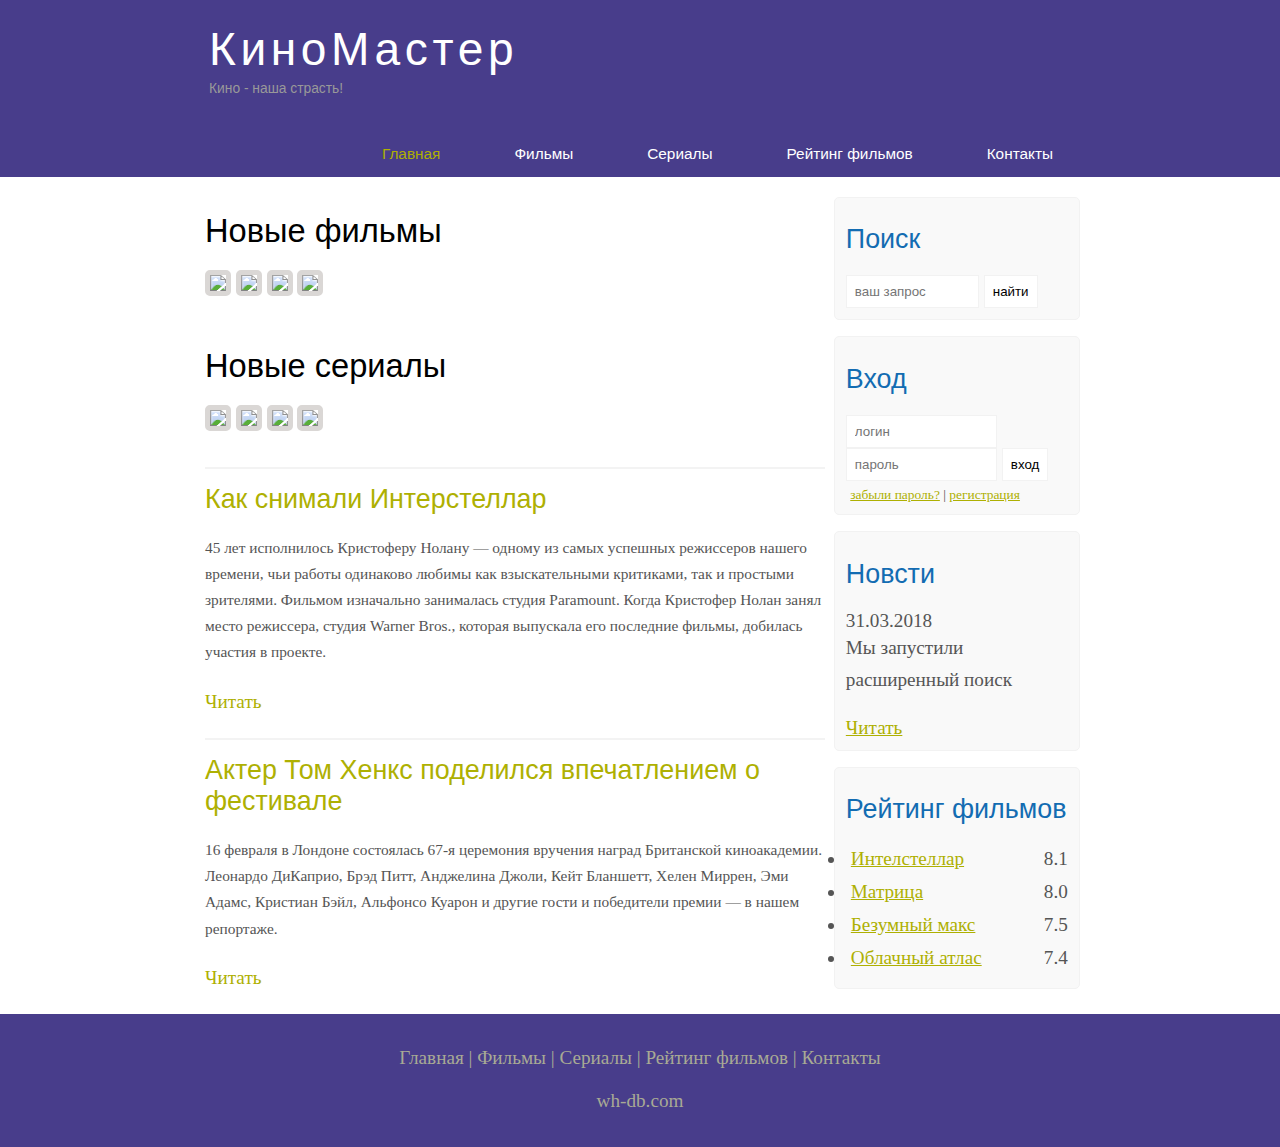
==== index.html @ a26973f0 "first commit" ====
<!DOCTYPE html>
<html lang="ru">
<head>
	<meta charset="UTF-8">
	<title>Киномастер</title>
	<meta name="description" content="Киномастер - это портал о кино" />
	<meta name="keywords" content="фильмы, фильмы онлайн, hd" />
	<link rel="stylesheet" href="style.css">
</head>
<body>

	<div class="main">
		
		<div class="header">
			<div class="logo">
				<div class="logo_text">
					<h1><a href="/">КиноМастер</a></h1>
					<h2>Кино - наша страсть!</h2>
				</div>
			</div>
			
			<div class="menubar">
				
				<ul class="menu">
					<li class="selected"><a href="#">Главная</a></li>	
					<li><a href="#">Фильмы</a></li>
					<li><a href="#">Сериалы</a></li>
					<li><a href="#">Рейтинг фильмов</a></li>
					<li><a href="#">Контакты</a></li>
				</ul>

			</div>

		</div>

		
		<div class="site_content">
			
			<div class="sidebar_container">
				
				<div class="sidebar">
					<h2>Поиск</h2>
					<form method="post" action="#" id="search_form" >
						<input type="search" name="search_field" placeholder="ваш запрос" />
						<input type="submit" class="btn" value="найти" />
					</form>
				</div>

				<div class="sidebar">
					<h2>Вход</h2>
					<form method="post" action="#" id="login">
						
						<input type="text" name="login_field" placeholder="логин" />
						<input type="password" name="password_field" placeholder="пароль" />
						<input type="submit" class="btn" value="вход" />
						<div class="lables_passreg_text">
							<span><a href="#">забыли пароль?</a></span> | <span><a href="#">регистрация</a></span>
						</div>

					</form>
				</div>

				<div class="sidebar">
					<h2>Новсти</h2>
					<span>31.03.2018</span>
					<p>Мы запустили расширенный поиск</p>
					<a href="#">Читать</a>
				</div>

				<div class="sidebar">
					<h2>Рейтинг фильмов</h2>
					<ul>
						<li><a href="#">Интелстеллар</a><span class="rating_sidebar">8.1</span></li>
						<li><a href="#">Матрица</a><span class="rating_sidebar">8.0</span></li>
						<li><a href="#">Безумный макс</a><span class="rating_sidebar">7.5</span></li>
						<li><a href="#">Облачный атлас</a><span class="rating_sidebar">7.4</span></li>
					</ul>
				</div>

			</div>

			<div class="content">
				<h1>Новые фильмы</h1>

				<div class="films_block">
					<a href="#"><img src="assets/img/matrix.png"></a>
					<a href="#"><img src="assets/img/max.png"></a>
					<a href="#"><img src="assets/img/inter.png"></a>
					<a href="#"><img src="assets/img/cloud.png"></a>
					
		
				</div>

				<h1>Новые сериалы</h1>

				<div class="films_block">
					<a href="#"><img src="assets/img/dead.png"></a>
					<a href="#"><img src="assets/img/silicon.png"></a>
					<a href="#"><img src="assets/img/breakingbad.png"></a>
					<a href="#"><img src="assets/img/xfiles.png"></a>
					
		
				</div>

				<div class="posts">
					<hr>
					<h2><a href="#">Как снимали Интерстеллар</a></h2>
					<div class="posts_content">

						<p>

							45 лет исполнилось Кристоферу Нолану — одному из самых успешных режиссеров нашего времени, 
							чьи работы одинаково любимы как взыскательными критиками, так и простыми зрителями. Фильмом 
							изначально занималась студия Paramount. Когда Кристофер Нолан занял место режиссера, студия Warner Bros., 
							которая выпускала его последние фильмы, добилась участия в проекте.

						</p>

					</div>

					<p><a href="#">Читать</a></p>


					<hr>
					<h2><a href="#">Актер Том Хенкс поделился впечатлением о фестивале</a></h2>
					<div class="posts_content">

						<p>

							16 февраля в Лондоне состоялась 67-я церемония вручения наград Британской киноакадемии. 
							Леонардо ДиКаприо, Брэд Питт, Анджелина Джоли, Кейт Бланшетт, Хелен Миррен, Эми Адамс, Кристиан Бэйл, 
							Альфонсо Куарон и другие гости и победители премии — в нашем репортаже.

						</p>

					</div>

					<p><a href="#">Читать</a></p>
				</div>
			</div>

		</div>

		<div class="footer">
			<p>
				<a href="#">Главная</a> | 
				<a href="#">Фильмы</a> |
				<a href="#">Сериалы</a> |
				<a href="#">Рейтинг фильмов</a> |
				<a href="#">Контакты</a>
			</p>
			<p>wh-db.com</p>
		</div>
	</div>
	
</body>
</html>
---- style.css ----
* {
  margin: 0;
  padding: 0;
}

body{
  font-size:1.2em;
  background-color:#fff;
  color:#555;
}
p{
  padding:0 0 20px 0;
  line-height:1.7em;
}

input[type="text"], input[type="password"], input[type="search"] {
  color: #5d5d5d;
  width: 60%;
  padding: 8px;
} 

input, textarea {
  outline: none;
  border: none;
  border: solid 1px #f2f2f2;
}

h1, h2 {
  font: normal 170% 'century gothic', arial;
  margin: 0 0 15px 0;
  padding: 15px 0 5px 0;
  color: #000;
}

h2 {
  font-size: 140%;
}

a, a:hover {
  outline: none;
  text-decoration: underline;
  color: #aeb002;
}

ul {
  margin: 2px 0 22px 17px;
}

ul li {
  margin: 0 0 6px 0;
  padding: 0 0 4px 5px;
  line-height: 1.5em;
}


.header {
  background-color: darkslateblue;
  height: 177px;
  font-size: 0.8em;
  margin-left: 0px;
  margin-right: 0px;
  min-width: 900px;
}

.main, .logo, .menubar, .site_content, .footer {
  margin-left: auto;
  margin-right: auto;
}

.logo {
  width: 880px;
  padding-bottom: 40px;
}

.logo h1, .logo h2 {
  font: normal 300% 'century gothic', arial, sans-serif;
  margin: 0 0 0 9px;
}

.logo_text h1, .logo_text h1 a, .logo_text h1 a:hover {
  padding: 22px 0 0 0;
  color: #fff;
  letter-spacing: 0.1em;
  text-decoration: none;
}

.logo_text h2 {
  font-size: 0.9em;
  padding: 4px 0 0 0;
  color: #999;
}

.menubar {
  width: 900px;
  height: 46px;
}

ul.menu {
  float: right;
}

ul.menu li {
  float: left;
  padding: 0 0 0 9px;
  list-style: none;
  margin: 1px 2px 0 0;
}

ul.menu li a {
  font: normal 100% 'trebuchet ms', sans-serif;
  display: block;
  height: 20px;
  padding: 6px 35px 5px 28px;
  color: #fff;
  text-decoration: none;
}

ul.menu li.selected a {
  color: #aeb002;
}

ul.menu li a:hover {
  color: #e4ec04;
}

hr{
  border:solid 1px #f3f3f3;
}

.site_content {
  width: 880px;
  overflow:hidden;
  margin: 20px auto 0 auto;
  background-color: white;
}

.sidebar_container {
  float: right;;
  width: 224px;
}

.sidebar {
  float: right;
  width: 222px;
  padding: 5%;
  margin: 0 0 16px 0;
  border: solid 1px #f2f2f2;
  border-radius: 5px;
  background-color: #f9f9f9;
}

.btn {
  padding: 8px;
  background-color: white;
  cursor:pointer;
}

.sidebar h2 {
  color: #136cb2;
}

.lables_passreg_text {
  font-size: 0.7em;
  margin-top: 3%;
  margin-left: 2%;
}

.sidebar ul{
  margin:0;
}

.sidebar ul li{
  list-style-type:0;
  margin:0 0 0 0;
}
.sidebar .rating_sidebar{
  float:right;
}

.content{
  text-align:left;
  width:620px;
  padding:0 0 0 5px;
  float:left;
}
.content a{
  text-decoration:none;
}
.films_block{
  margin-bottom:5%;
}
.films_block img{
  border-radius:5px;
  border:solid 5px #dad7d5;
  width:22%;
}

.posts_content{
  font-size:0.8em;

}

.info_film_page{
  margin-top:2%;
  margin-bottom:4%;
}

.info_film_page .label{
  font-size:1.2em;
}

.info_film_page .value{
  font-size:1em;
  color:#49945a;
  margin-right:3%;
}

.description_film{
  margin-bottom:15%;
}

.description_film img{
  float:left;
  margin-right:2%;
  border-radius:5px;
  border:solid 5px #dad7d5;
}

.reviews{
  margin-bottom:4%;
  font-size:0.9em;
}

.reviews .review_name{
  background-color:#7268ad;
  color:white;
  padding:1%;
  border-top-left-radius:5px;
  border-top-right-radius:5px;
}

.reviews .review_text{
  padding-top:2%;
  padding-bottom:2%;
  padding-left:2%;
}

.footer{
  width:100%;
  height:100px;
  padding:28px 0 5px 0;
  text-align:center;
  background-color:darkslateblue;
  color:#a8aa94;
  margin-left:0px;
  margin-right:0px;
  min-width:900px;
}

.footer a{
  color:#a8aa94;
  text-decoration:none;
}

.footer a:hover{
  color:#fff;
  text-decoration:none;
}
.footer p{
  padding:0 0 10px 0;
}
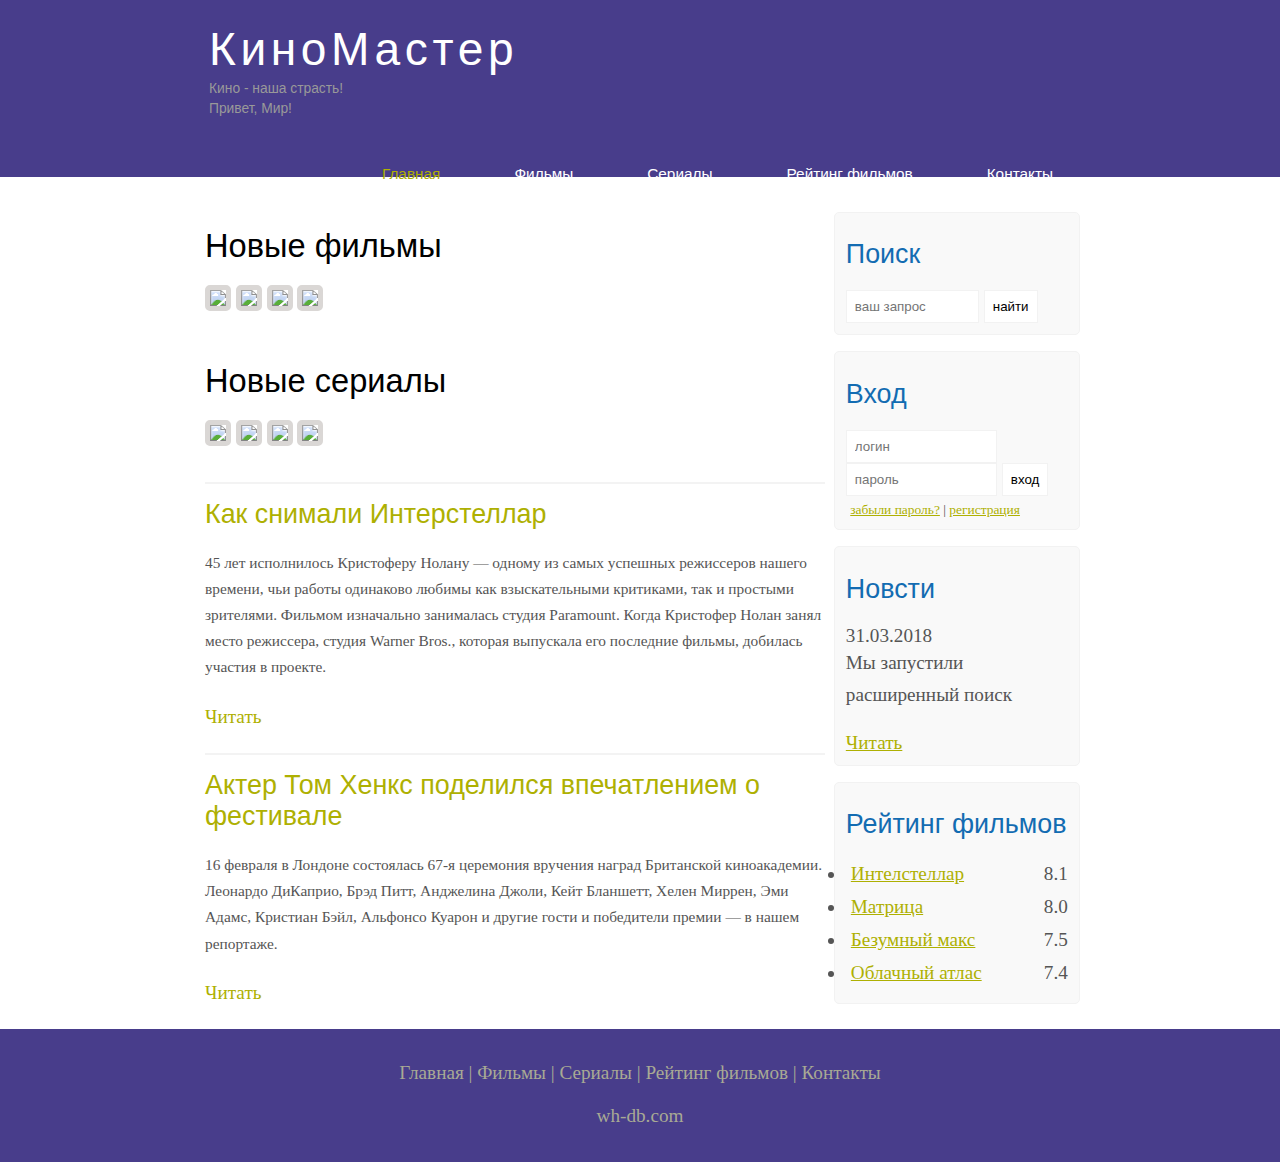
==== commit eb1f5dc3: "second commit" ====
--- a/index.html
+++ b/index.html
@@ -16,6 +16,7 @@
 				<div class="logo_text">
 					<h1><a href="/">КиноМастер</a></h1>
 					<h2>Кино - наша страсть!</h2>
+					<h2>Привет, Мир!</h2>
 				</div>
 			</div>
 			
